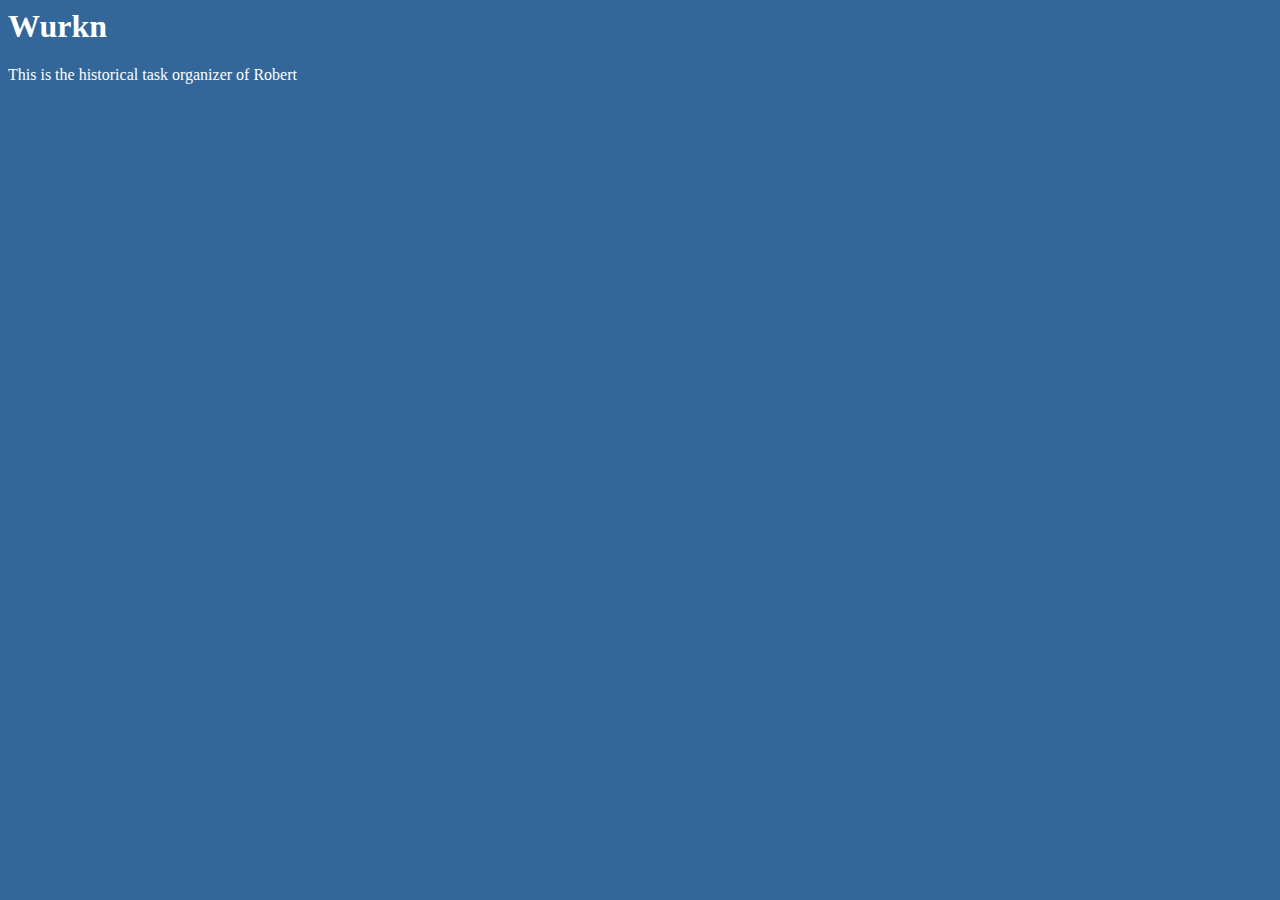
==== unit_1/index.html @ 3637f292 "Syncing my new repository!" ====
<!docutype html>
<html>
<head> <link rel="stylesheet" type="text/css" href="css/style.css">
<title>Wurkn</title>
<body>
<h1>Wurkn</h1>
<p>This is the historical task organizer of Robert</p>
</body>
</html>
---- unit_1/css/style.css ----
body {
	background-color: #336699;
}

h1, p {
	color: white;
}
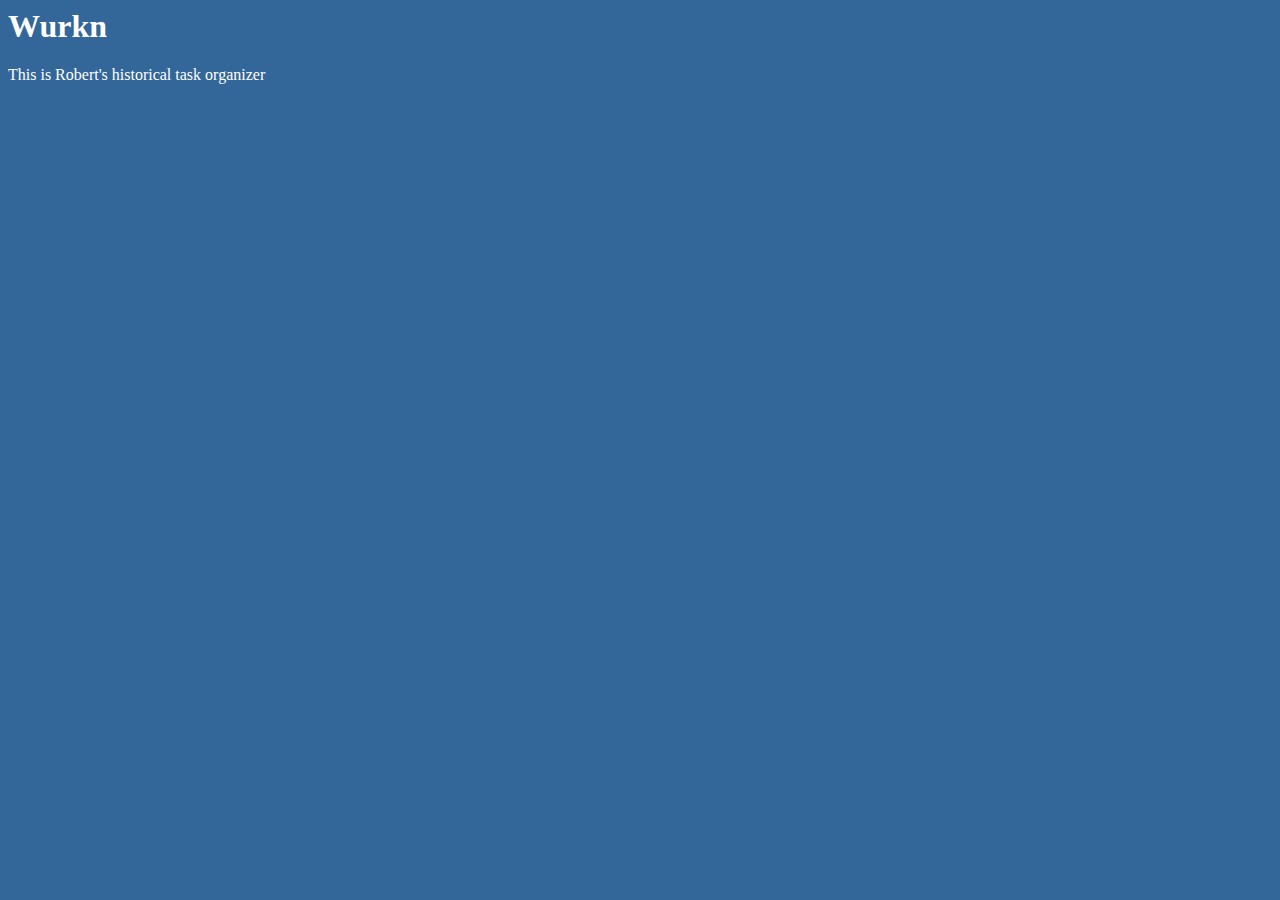
==== commit e400f777: "Screenshots" ====
--- a/unit_1/index.html
+++ b/unit_1/index.html
@@ -4,6 +4,6 @@
 <title>Wurkn</title>
 <body>
 <h1>Wurkn</h1>
-<p>This is the historical task organizer of Robert</p>
+<p>This is Robert's historical task organizer</p>
 </body>
-</html>+</html>
